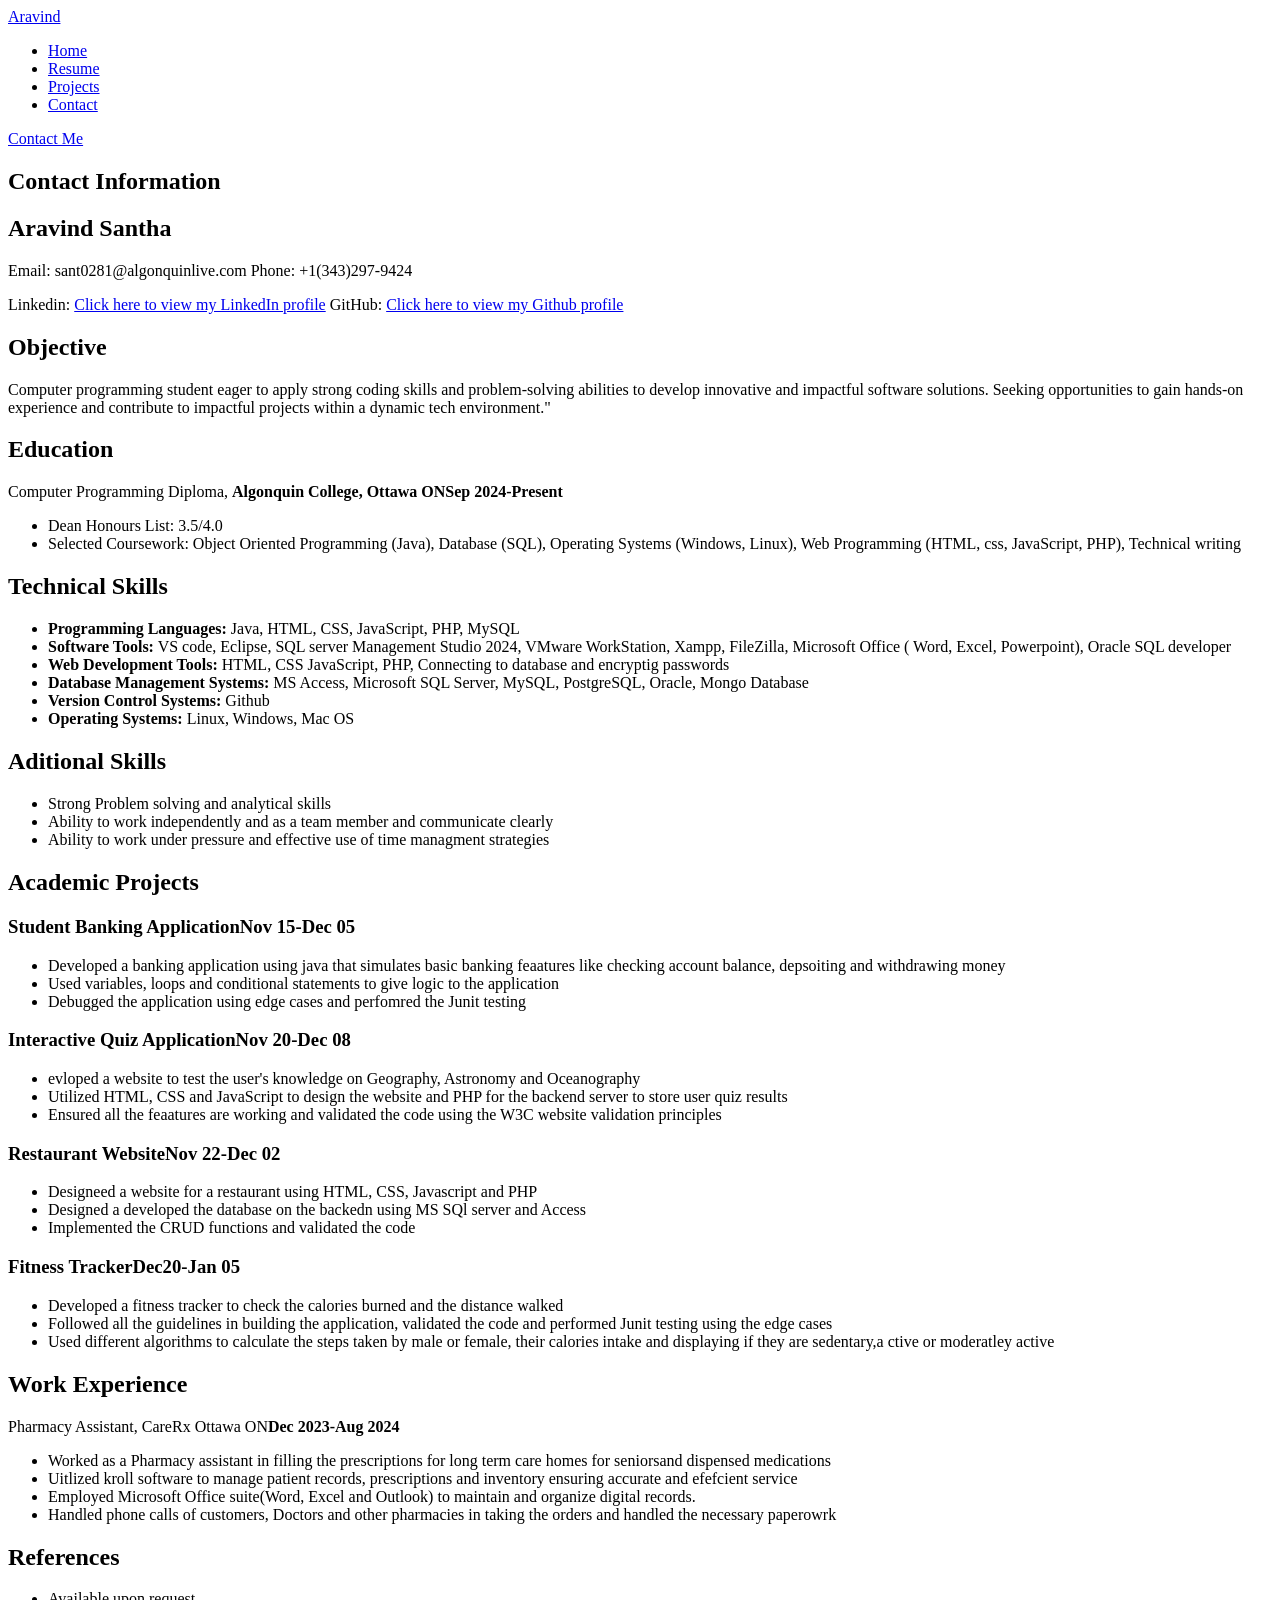
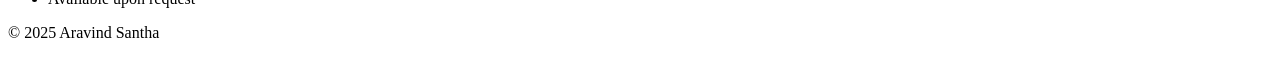
==== Portfolio/resume.html @ 87ece247 "Added files" ====
<!--Name: Aravind Santha
File Name: Assignment 1, Resume html file
Date Created: Feb 05, 2025*
Description: This is a html file that displays the Resume information -->

<!DOCTYPE html>
<html lang="en">
<head>
    <meta charset="UTF-8">
    <meta name="viewport" content="width=device-width, initial-scale=1.0">
    <title>Resume</title>
    <link rel="stylesheet" href="./css/styles.css">
</head>
<body>
    <nav>
        <a href="#" class="logo"><span>Aravind</span></a>
        <ul class="links">
            <li><a href="index.html">Home</a></li>
            <li><a href="resume.html">Resume</a></li>
            <li><a href="Projects.html">Projects</a></li>
            <li><a href="Contact.html">Contact</a></li>   
        </ul>
        <a href="Contact.html" class="btn">Contact Me</a>
    </nav>
    <main>
        <section id="ContactInformation" class = "column">
            <h2>Contact Information</h2>
            <h2>Aravind Santha</h2>
            <p class="contact-info">Email: sant0281@algonquinlive.com <span class ="separator"></span>Phone: +1(343)297-9424</p>
            <p class ="contact-info2">Linkedin: <a href="https://www.linkedin.com/in/aravind-santha-642929331/">Click here to view my LinkedIn profile</a><span class ="separator2"></span>
            GitHub: <a href="https://github.com/aravindsanta">Click here to view my Github profile</a></p>
</section>
<section id="Objective" class ="column">
    <h2>Objective</h2>
    <p>Computer programming student eager to apply strong coding skills and problem-solving abilities to develop 
        innovative and impactful software solutions. Seeking opportunities to gain hands-on experience and contribute to impactful projects 
        within a dynamic tech environment."</p>
</section>
        <section id="Education" class ="column">
            <h2>Education</h2>
            <p class ="Diploma">Computer Programming Diploma, <strong>Algonquin College, Ottawa ON</strong><strong><span class ="separator3"></span>Sep 2024-Present</strong></p>
            <ul>
                <li>Dean Honours List: 3.5/4.0</li>
                <li>Selected Coursework: Object Oriented Programming (Java), Database (SQL), Operating Systems (Windows, Linux), Web Programming (HTML, css, JavaScript, PHP), Technical writing</li>
            </ul>
        </section>
        <section id="TechnicalSkills" class ="column">
            <h2>Technical Skills</h2>
            <ul>
                <li><strong>Programming Languages:</strong> Java, HTML, CSS, JavaScript, PHP, MySQL</li>
                <li><strong>Software Tools:</strong> VS code, Eclipse, SQL server Management Studio 2024, VMware WorkStation, 
                    Xampp, FileZilla, Microsoft Office ( Word, Excel, Powerpoint), Oracle SQL developer </li>
                <li><strong>Web Development Tools:</strong> HTML, CSS JavaScript, PHP, Connecting to database and encryptig passwords</li>
                <li><strong>Database Management Systems:</strong> MS Access, Microsoft SQL Server, MySQL, PostgreSQL, Oracle, Mongo Database</li>
                <li><strong>Version Control Systems:</strong> Github</li>
                <li><strong>Operating Systems:</strong> Linux, Windows, Mac OS</li>
            </ul>
        </section>
        <section id="AditionalSkills" class="column">
            <h2>Aditional Skills</h2>
            <ul>
                <li>Strong Problem solving and analytical skills</li>
                <li>Ability to work independently and as a team member and communicate clearly</li>
                <li>Ability to work under pressure and effective use of time managment strategies</li>
            </ul>
        </section>
        <section id="AcademicProjects" class="column">
            <h2>Academic Projects</h2>
            <h3>Student Banking Application<span class = "separator4"></span>Nov 15-Dec 05</h3>
        <ul>
         <li> Developed a banking application using java that simulates basic banking feaatures
             like checking account balance, depsoiting and withdrawing money</li>
             <li>Used variables, loops and conditional statements to give logic to the application</li>
        <li>Debugged the application using edge cases and perfomred the Junit testing</li>
            </ul>
            <h3>Interactive Quiz Application<span class = "separator5"></span>Nov 20-Dec 08</h3>
                <ul>
                    <li>evloped a website to test the user's knowledge on Geography, Astronomy and Oceanography</li>
                    <li>Utilized HTML, CSS and JavaScript to design the website and PHP for the backend server to store user quiz results</li>
                    <li>Ensured all the feaatures are working and validated the code using the W3C website validation principles</li>
                </ul>
                <h3>Restaurant Website<span class = "separator6"></span>Nov 22-Dec 02</h3>
                <ul>
                    <li>Designeed a website for a restaurant using HTML, CSS, Javascript and PHP</li>
                    <li>Designed a developed the database on the backedn using MS SQl server and Access</li>
                    <li>Implemented the CRUD functions and validated the code</li>
                </ul>
                <h3>Fitness Tracker<span class = "separator7"></span>Dec20-Jan 05</h3>
                <ul>
                    <li>Developed a fitness tracker to check the calories burned and the distance walked</li>
                    <li>Followed all the guidelines in building the application, validated the code and performed Junit testing using the edge cases</li>
                    <li>Used different algorithms to calculate the steps taken by male or female, their calories intake and displaying if they are sedentary,a ctive or moderatley active</li>

                </ul>
            
                  
            
        </section>
        <section id ="WorkExperience" class ="column">
            <h2>Work Experience</h2>
            <p>Pharmacy Assistant, CareRx Ottawa ON<Strong><span class = "separator8"></span>Dec 2023-Aug 2024</Strong><p>
                <ul>
            <li>Worked as a Pharmacy assistant in filling the prescriptions for long term care homes for seniorsand dispensed medications</li>
            <li> Uitlized kroll software to manage patient records, prescriptions and inventory ensuring accurate and efefcient service</li> 
            <li>Employed Microsoft Office suite(Word, Excel and Outlook) to maintain and organize digital records.</li>
            <li>Handled phone calls of customers, Doctors and other pharmacies in taking the orders and handled the necessary paperowrk</li>     
                </ul>
        </section>
            <section id ="References" class="column">
                <h2>References</h2>
                <ul>
                    <li>Available upon request</li>
                </ul>
        </Section>
    </main>
    <footer>
        <p>&copy; 2025 Aravind Santha</p>
    </footer>
    <script src="javascript/Scripts.js"></script>

</body>
</html>
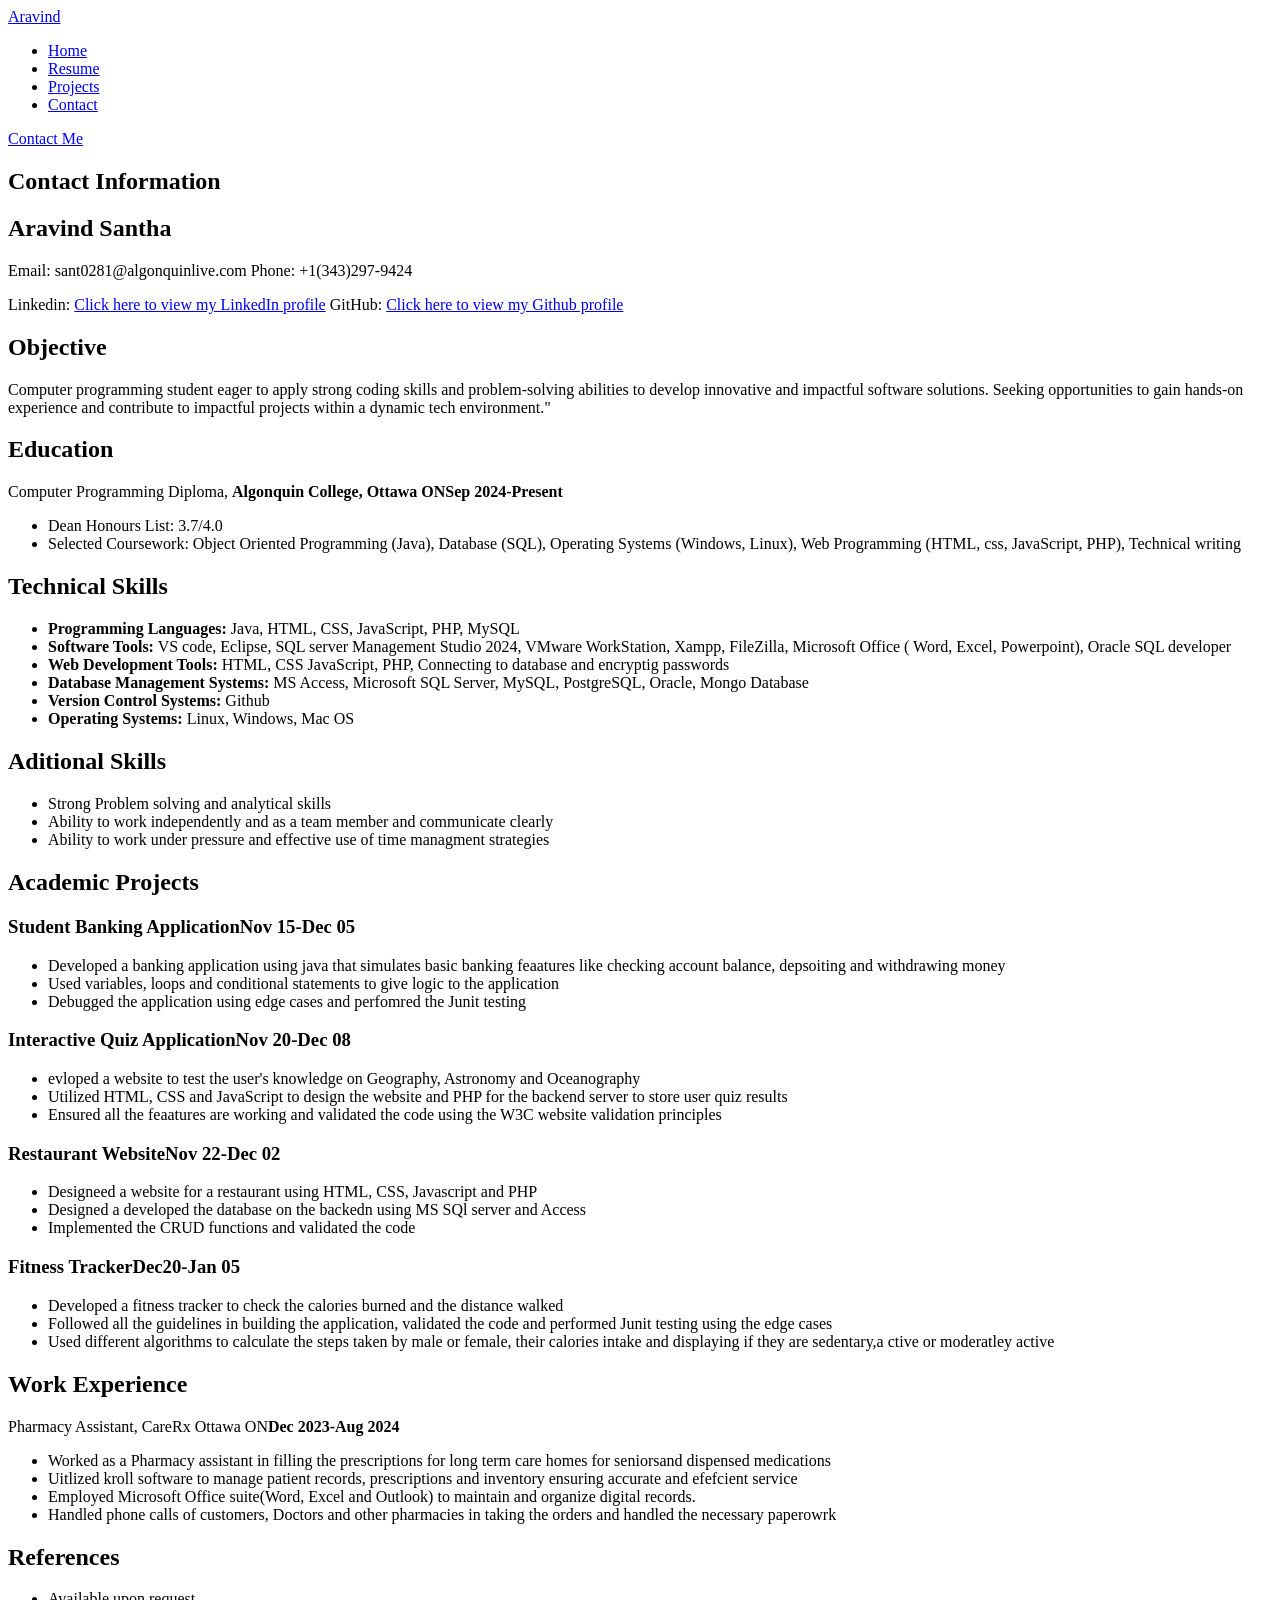
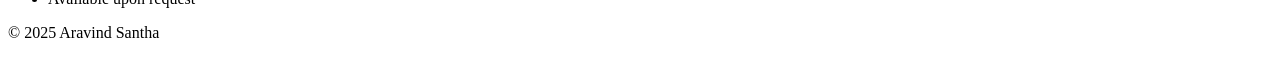
==== commit 8af5283e: "added some content" ====
--- a/Portfolio/resume.html
+++ b/Portfolio/resume.html
@@ -40,7 +40,7 @@
             <h2>Education</h2>
             <p class ="Diploma">Computer Programming Diploma, <strong>Algonquin College, Ottawa ON</strong><strong><span class ="separator3"></span>Sep 2024-Present</strong></p>
             <ul>
-                <li>Dean Honours List: 3.5/4.0</li>
+                <li>Dean Honours List: 3.7/4.0</li>
                 <li>Selected Coursework: Object Oriented Programming (Java), Database (SQL), Operating Systems (Windows, Linux), Web Programming (HTML, css, JavaScript, PHP), Technical writing</li>
             </ul>
         </section>
